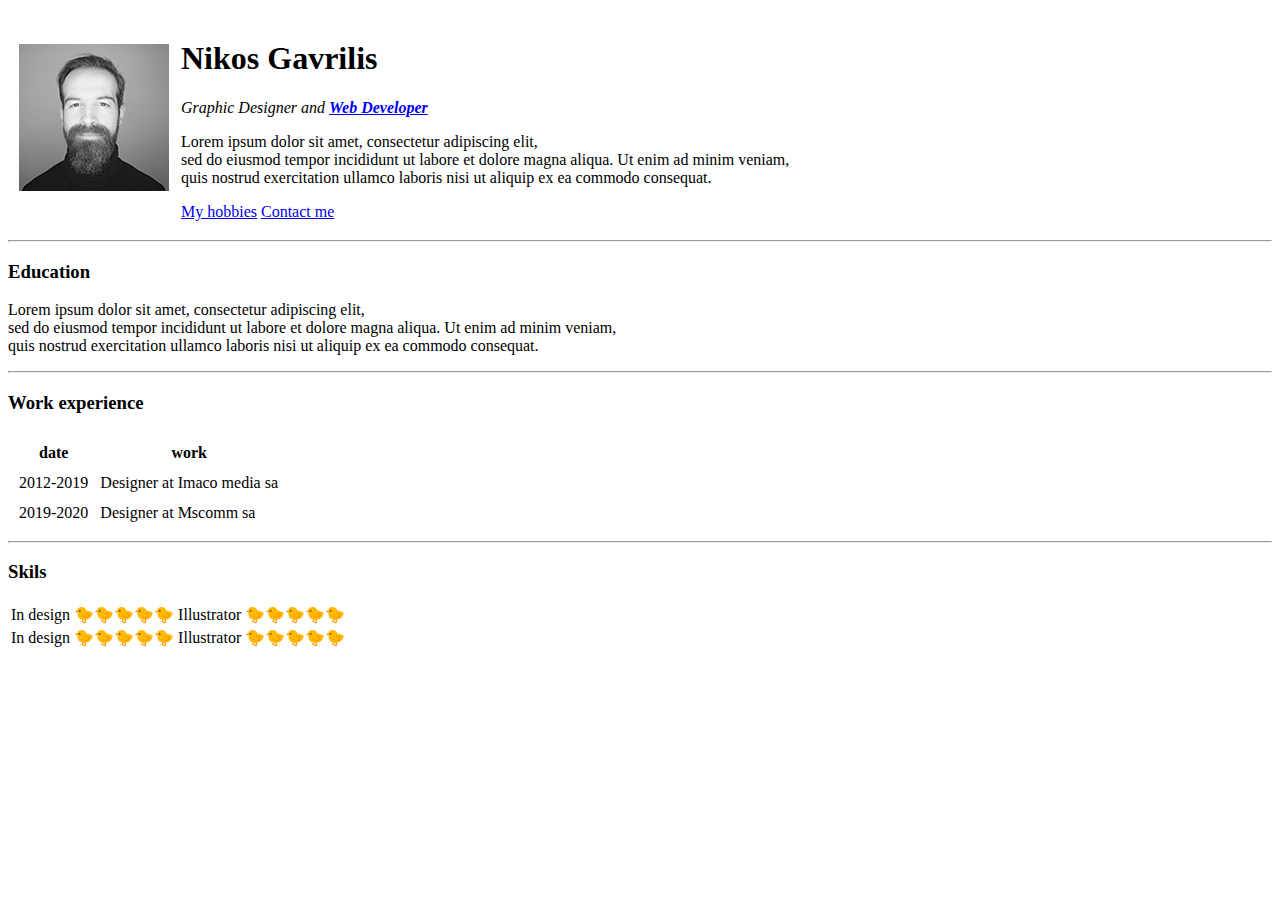
==== index.html @ 7f588542 "Add initial cv website files" ====
<!DOCTYPE html>
<html lang="en" dir="ltr">

<head>
  <meta charset="utf-8">
  <title>★Nikos's First Site</title>
</head>

<body>
  <table cellspacing="10">
    <tr>
      <td><img src="SSQ0883.jpg" alt=""></td>
      <td>
        <h1>Nikos Gavrilis</h1>
        <p><em>Graphic Designer and <strong><a href="https://en.wikipedia.org/wiki/Web_developer">Web Developer</a></strong></em></p>
        <p>Lorem ipsum dolor sit amet, consectetur adipiscing elit, <br>
          sed do eiusmod tempor incididunt ut labore et dolore magna aliqua. Ut enim ad minim veniam, <br>
          quis nostrud exercitation ullamco laboris nisi ut aliquip ex ea commodo consequat. <br></p>
          <a href="My hobbies.html">My hobbies</a>
          <a href="Contact me.html">Contact me</a>
      </td>
    </tr>

  </table>

  <hr>

  <h3>Education</h3>
  <p>Lorem ipsum dolor sit amet, consectetur adipiscing elit, <br>
    sed do eiusmod tempor incididunt ut labore et dolore magna aliqua. Ut enim ad minim veniam, <br>
    quis nostrud exercitation ullamco laboris nisi ut aliquip ex ea commodo consequat. <br></p>
  <hr>
  <h3>Work experience</h3>

  <table cellspacing="10">
    <thead>
      <th>date</th>
      <th>work</th>
    </thead>
    <tbody>
      <tr>
        <td>2012-2019</td>
        <td>Designer at Imaco media sa</td>
      </tr>
      <tr>
        <td>2019-2020</td>
        <td>Designer at Mscomm sa</td>
      </tr>
    </tbody>
</table>

<hr>
<h3>Skils</h3>

<table cellspacingr="10">
  <tr>
    <td>In design 🐤🐤🐤🐤🐤</td>
    <td>Illustrator 🐤🐤🐤🐤🐤 </td>
  </tr>
  <tr>
    <td>In design 🐤🐤🐤🐤🐤</td>
    <td>Illustrator 🐤🐤🐤🐤🐤 </td>
  </tr>
</table>












</body>

</html>
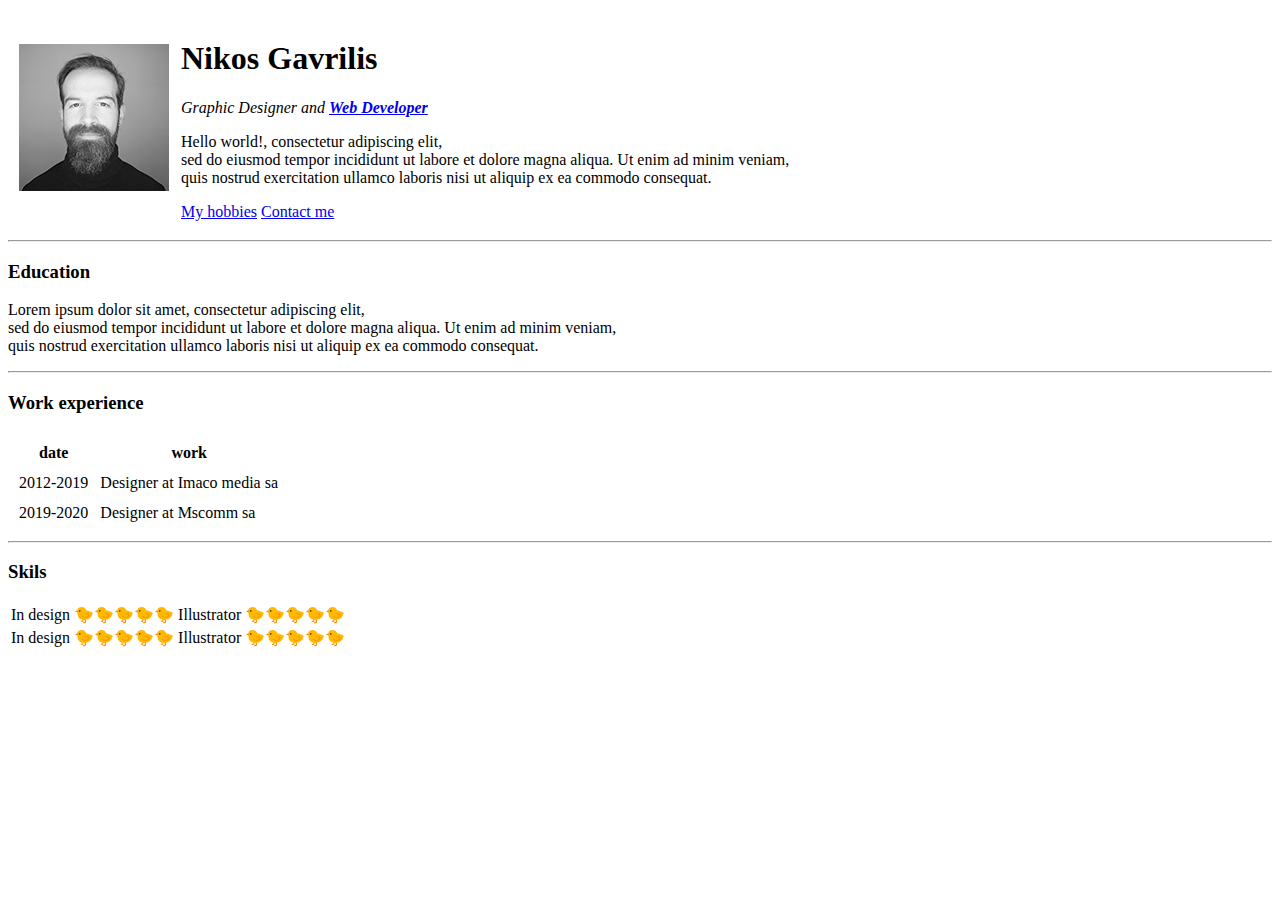
==== commit c2096596: "Update index.html" ====
--- a/index.html
+++ b/index.html
@@ -13,7 +13,7 @@
       <td>
         <h1>Nikos Gavrilis</h1>
         <p><em>Graphic Designer and <strong><a href="https://en.wikipedia.org/wiki/Web_developer">Web Developer</a></strong></em></p>
-        <p>Lorem ipsum dolor sit amet, consectetur adipiscing elit, <br>
+        <p>Hello world!, consectetur adipiscing elit, <br>
           sed do eiusmod tempor incididunt ut labore et dolore magna aliqua. Ut enim ad minim veniam, <br>
           quis nostrud exercitation ullamco laboris nisi ut aliquip ex ea commodo consequat. <br></p>
           <a href="My hobbies.html">My hobbies</a>
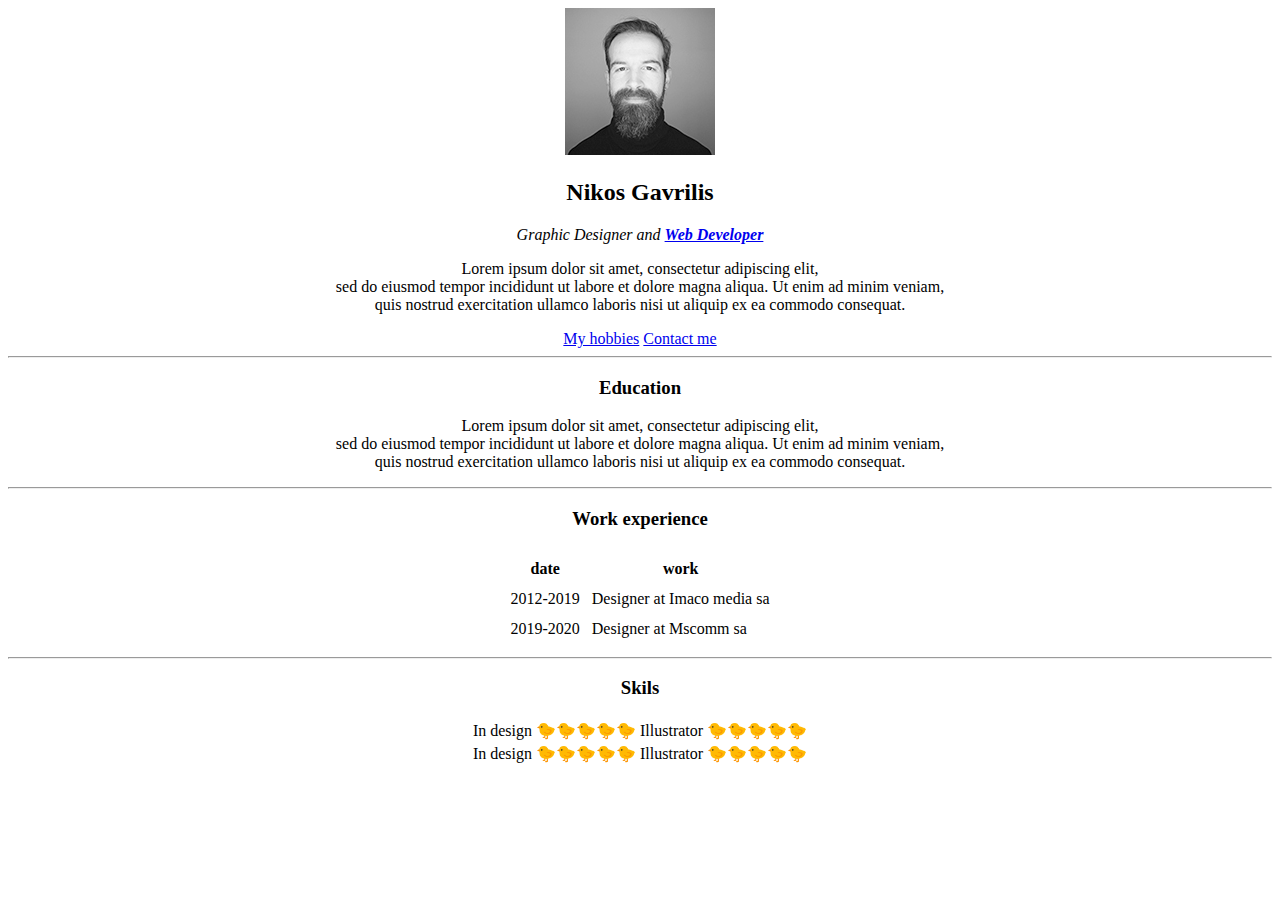
==== commit 42bf3ea8: "Update index.html" ====
--- a/index.html
+++ b/index.html
@@ -1,67 +1,65 @@
-<!DOCTYPE html>
-<html lang="en" dir="ltr">
+  <!DOCTYPE html>
+  <html lang="en" dir="ltr">
 
-<head>
-  <meta charset="utf-8">
-  <title>★Nikos's First Site</title>
-</head>
+  <head>
+    <meta charset="utf-8">
+    <title>★Nikos's First Site</title>
+    <link rel="stylesheet" href="css/style.css">
 
-<body>
-  <table cellspacing="10">
-    <tr>
-      <td><img src="SSQ0883.jpg" alt=""></td>
-      <td>
-        <h1>Nikos Gavrilis</h1>
-        <p><em>Graphic Designer and <strong><a href="https://en.wikipedia.org/wiki/Web_developer">Web Developer</a></strong></em></p>
-        <p>Hello world!, consectetur adipiscing elit, <br>
-          sed do eiusmod tempor incididunt ut labore et dolore magna aliqua. Ut enim ad minim veniam, <br>
-          quis nostrud exercitation ullamco laboris nisi ut aliquip ex ea commodo consequat. <br></p>
+  </head>
+
+  <body>
+<center>
+<img src="SSQ0883.jpg" alt="">
+
+          <h2>Nikos Gavrilis</h2>
+          <p><em>Graphic Designer and <strong><a href="https://en.wikipedia.org/wiki/Web_developer">Web Developer</a></strong></em></p>
+          <p>Lorem ipsum dolor sit amet, consectetur adipiscing elit, <br>
+            sed do eiusmod tempor incididunt ut labore et dolore magna aliqua. Ut enim ad minim veniam, <br>
+            quis nostrud exercitation ullamco laboris nisi ut aliquip ex ea commodo consequat. <br></p>
           <a href="My hobbies.html">My hobbies</a>
           <a href="Contact me.html">Contact me</a>
-      </td>
-    </tr>
 
-  </table>
 
-  <hr>
+    <hr>
 
-  <h3>Education</h3>
-  <p>Lorem ipsum dolor sit amet, consectetur adipiscing elit, <br>
-    sed do eiusmod tempor incididunt ut labore et dolore magna aliqua. Ut enim ad minim veniam, <br>
-    quis nostrud exercitation ullamco laboris nisi ut aliquip ex ea commodo consequat. <br></p>
-  <hr>
-  <h3>Work experience</h3>
+    <h3>Education</h3>
+    <p>Lorem ipsum dolor sit amet, consectetur adipiscing elit, <br>
+      sed do eiusmod tempor incididunt ut labore et dolore magna aliqua. Ut enim ad minim veniam, <br>
+      quis nostrud exercitation ullamco laboris nisi ut aliquip ex ea commodo consequat. <br></p>
+    <hr>
+    <h3>Work experience</h3>
 
-  <table cellspacing="10">
-    <thead>
-      <th>date</th>
-      <th>work</th>
-    </thead>
-    <tbody>
+    <table cellspacing="10">
+      <thead>
+        <th>date</th>
+        <th>work</th>
+      </thead>
+      <tbody>
+        <tr>
+          <td>2012-2019</td>
+          <td>Designer at Imaco media sa</td>
+        </tr>
+        <tr>
+          <td>2019-2020</td>
+          <td>Designer at Mscomm sa</td>
+        </tr>
+      </tbody>
+    </table>
+
+    <hr>
+    <h3>Skils</h3>
+
+    <table cellspacingr="10">
       <tr>
-        <td>2012-2019</td>
-        <td>Designer at Imaco media sa</td>
+        <td>In design 🐤🐤🐤🐤🐤</td>
+        <td>Illustrator 🐤🐤🐤🐤🐤 </td>
       </tr>
       <tr>
-        <td>2019-2020</td>
-        <td>Designer at Mscomm sa</td>
+        <td>In design 🐤🐤🐤🐤🐤</td>
+        <td>Illustrator 🐤🐤🐤🐤🐤 </td>
       </tr>
-    </tbody>
-</table>
-
-<hr>
-<h3>Skils</h3>
-
-<table cellspacingr="10">
-  <tr>
-    <td>In design 🐤🐤🐤🐤🐤</td>
-    <td>Illustrator 🐤🐤🐤🐤🐤 </td>
-  </tr>
-  <tr>
-    <td>In design 🐤🐤🐤🐤🐤</td>
-    <td>Illustrator 🐤🐤🐤🐤🐤 </td>
-  </tr>
-</table>
+    </table>
 
 
 
@@ -71,9 +69,7 @@
 
 
 
+</center>
+  </body>
 
-
-
-</body>
-
-</html>
+  </html>
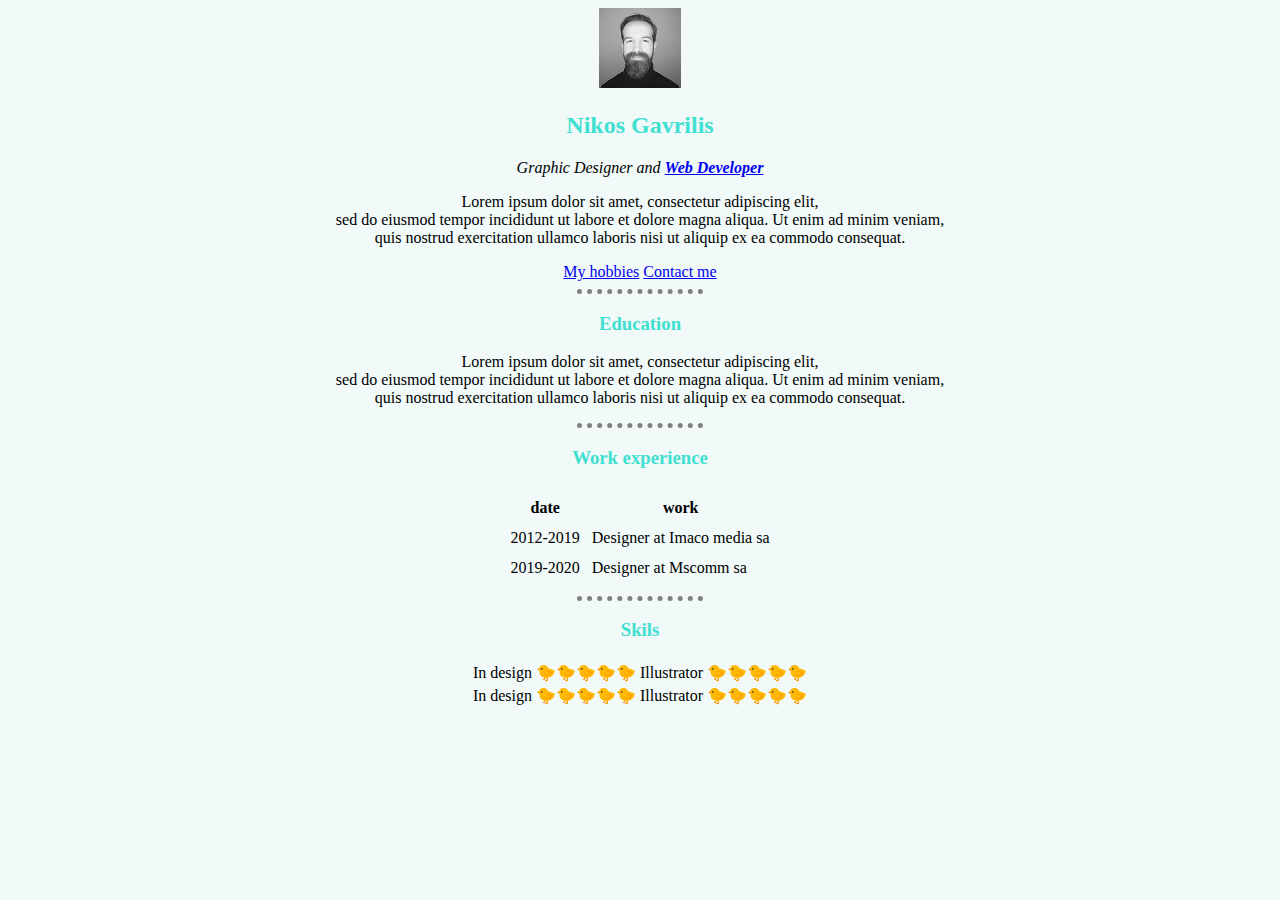
==== commit 8e046a7f: "Update index.html" ====
--- a/index.html
+++ b/index.html
@@ -4,7 +4,7 @@
   <head>
     <meta charset="utf-8">
     <title>★Nikos's First Site</title>
-    <link rel="stylesheet" href="css/style.css">
+    <link rel="stylesheet" href="style.css">
 
   </head>
 
--- a/style.css
+++ b/style.css
@@ -0,0 +1,26 @@
+  body {
+    background-color: #f1f9f9;
+
+  }
+
+  hr {
+    border-style: dotted none none;
+    width: 10%;
+    border-color: grey;
+    border-width: 5px;
+  }
+
+  img {
+      height: 80px;
+
+  }
+
+  h1 {color: #72b5b7;
+
+  }
+  h2 {color: #40e0d0;}
+
+
+  h3 {color: #40e0d0;
+
+  }
